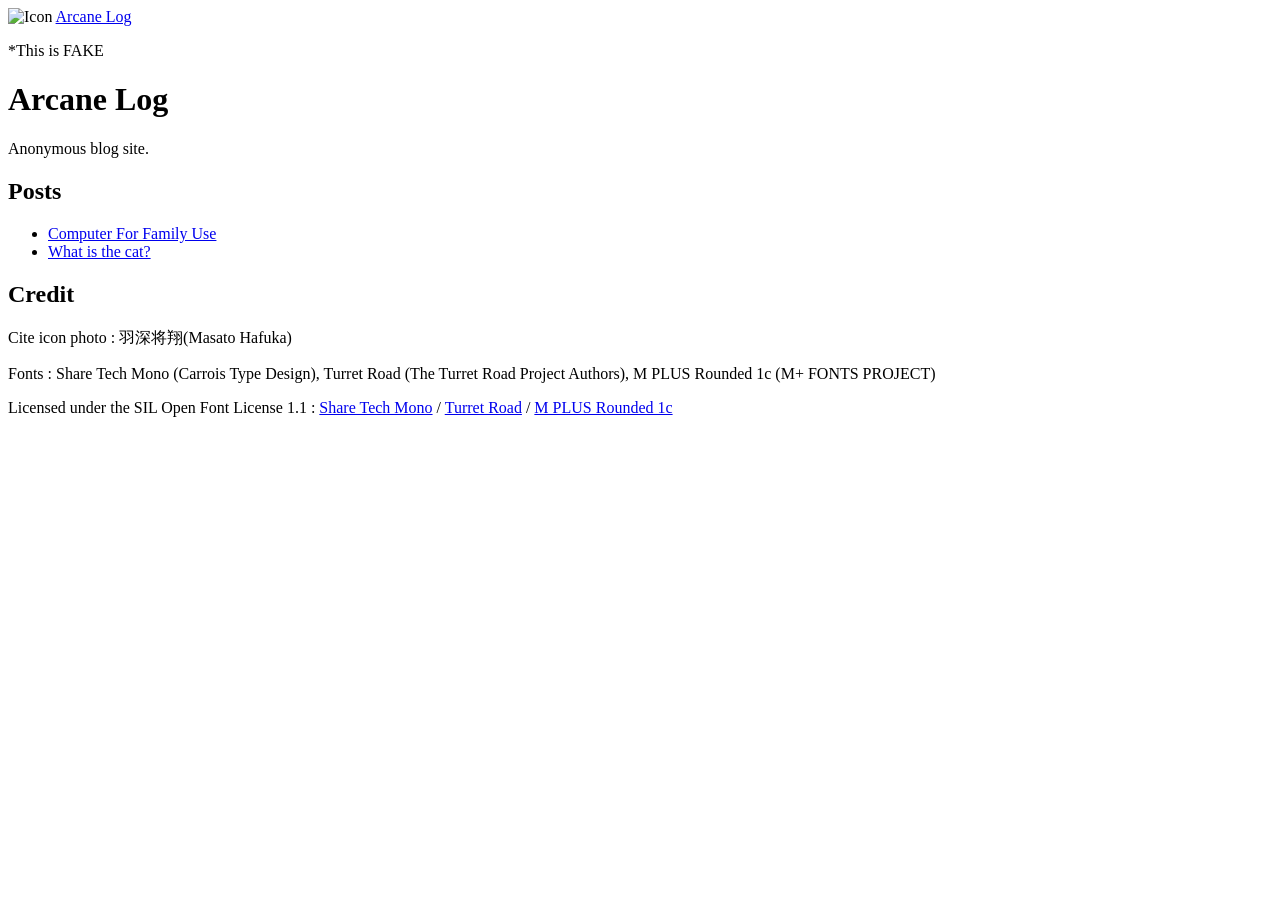
==== index.html @ ed75abb5 "Add files via upload" ====
<!DOCTYPE html>
<html lang="en">
<head>
    <meta charset="UTF-8">
    <meta name="viewport" content="width=device-width, initial-scale=1">
    <title>Arcane Log</title>
    <link rel = "icon" type = "image/jpg" href = "assets/img/icon.jpg">
    <link rel = "stylesheet" href = "assets/css/style.css">
    <script src = "assets/js/script.js" defer></script>
    <meta name = "description" content = "Anonymous blog site">
    <meta property = "og:title" content="Arcane Log">
    <meta property = "og:description" content = "Anonymous blog site">
    <meta property = "og:image" content = "https://pfp-jpg.github.io/arcane_log/assets/img/meta.png">
</head>
<body>
    <nav class = "topbar">
        <img src = "assets/img/icon.jpg" type="image/jpg" alt="Icon" class = "topicon">
        <a class = "topbar_title" href = "./">Arcane Log</a>
        <p class="topbar_info">*This is FAKE</p>
    </nav>
    <main class = "body">
        <h1>Arcane Log</h1>
        <p>Anonymous blog site.</p>
        <h2>Posts</h2>
        <ul>
            <li><a href="pc/">Computer For Family Use</a></li>
            <li><a href="cat/">What is the cat?</a></li>
        </ul>
    </main>
    <footer class = "footer">
        <h2 class = "credit">Credit</h2>
        <p class = "credits">Cite icon photo : 羽深将翔(Masato Hafuka)</p>
        <p class="credits">
            Fonts : Share Tech Mono (Carrois Type Design),
            Turret Road (The Turret Road Project Authors),
            M PLUS Rounded 1c (M+ FONTS PROJECT)
        </p>
        <p class="credits">
            Licensed under the SIL Open Font License 1.1 :
            <a href="assets/fonts/Share/OFL.txt">Share Tech Mono</a> /
            <a href="assets/fonts/Turret_Road/OFL.txt">Turret Road</a> /
            <a href="assets/fonts/M_PLUS_Rounded_1c/OFL.txt">M PLUS Rounded 1c</a>
        </p>
    </footer>
</body>
</html>
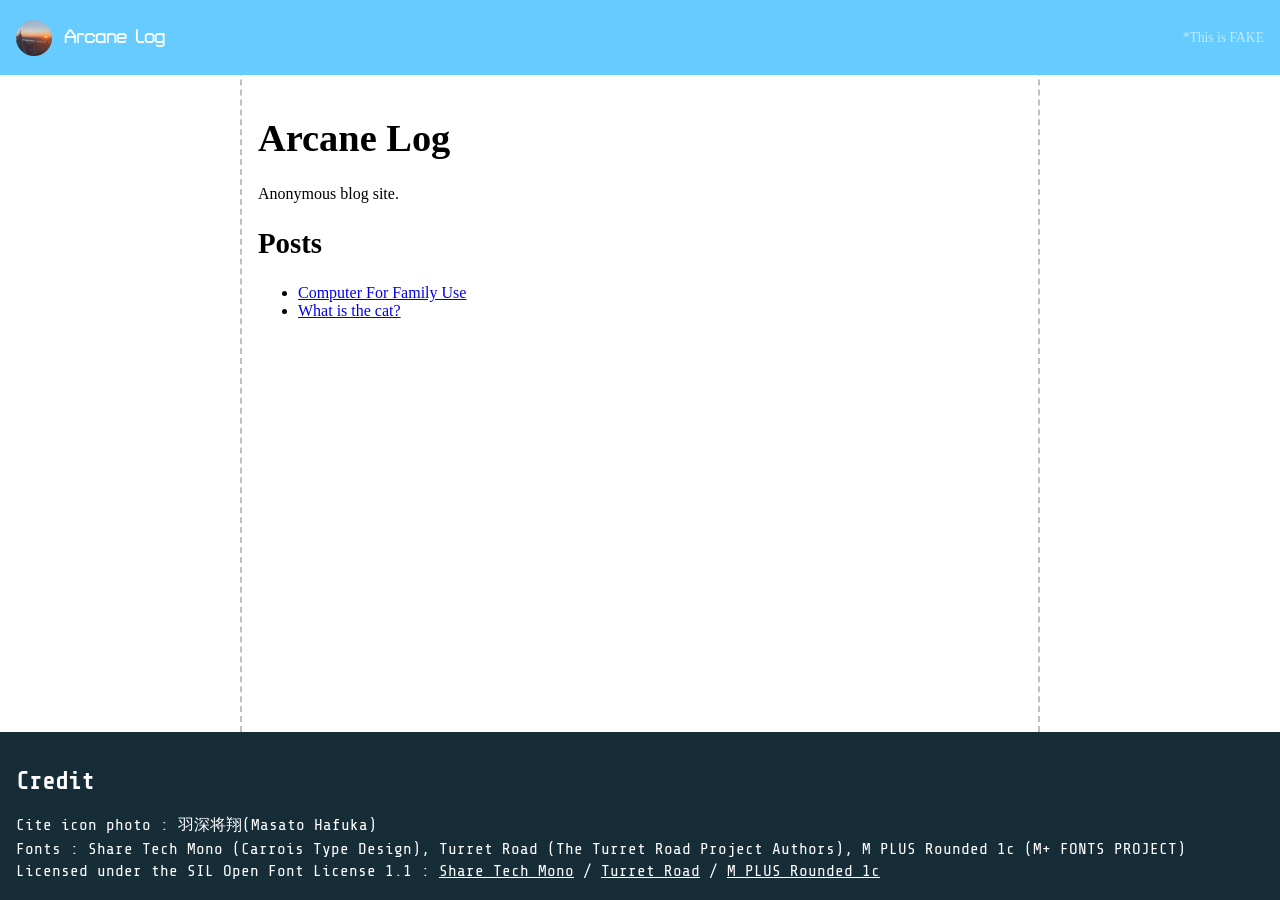
==== commit dda394ce: "Update index.html" ====
--- a/index.html
+++ b/index.html
@@ -23,7 +23,7 @@
         <p>Anonymous blog site.</p>
         <h2>Posts</h2>
         <ul>
-            <li><a href="pc/">Computer For Family Use</a></li>
+            <li><a href="computer_for_family_use/">Computer For Family Use</a></li>
             <li><a href="cat/">What is the cat?</a></li>
         </ul>
     </main>
--- a/assets/css/style.css
+++ b/assets/css/style.css
@@ -0,0 +1,132 @@
+@font-face{
+    font-family: "Share";
+    src: url("../fonts/Share/ShareTechMono-Regular.ttf") format("truetype");
+}
+@font-face{
+    font-family: "TurretRoad";
+    src: url("../fonts/Turret_Road/TurretRoad-Regular.ttf") format("truetype");
+}
+@font-face{
+    font-family: "M_PLUS_Rounded";
+    src: url("../fonts/M_PLUS_Rounded_1c/MPLUSRounded1c-Regular.ttf") format("truetype");
+}
+.topbar {
+    position: fixed;
+    top: 0; left:0;
+    width: 100%;
+    box-sizing: border-box;
+    padding: 16px;
+    background: rgb(102,204,255);
+    display: flex;
+    align-items: center;
+    color: white;
+    transition: transform 0.3s;
+    gap: 12px;
+}
+.topicon {
+    height: 36px;
+    width: auto;
+    margin_right: 15px;
+    border-radius: 50%
+}
+.topbar_title {
+    font-family: 'TurretRoad', sans-serif;
+    text-align: right;
+    font-size: 1.2rem;
+    color: rgb(255,255,255);
+    font-weight: bold;
+    margin: 0;
+}
+.topbar_info {
+    text-align: left;
+    color: rgba(255,255,255,0.6);
+    font-size: 0.85rem;
+    margin-left: auto;
+}
+.topbar.hidden {
+    transform: translateY(-100%);
+}
+.body{
+    flex: 1;
+    width: 100%;
+    box-sizing: border-box;
+    max-width: 800px;
+    margin: 0 auto;
+    padding: 90px 16px 60px;
+    text-align: left;
+    border-left: 2px dashed rgba(150,150,150,0.6);
+    border-right: 2px dashed rgba(150,150,150,0.6);
+}
+.en {
+    font-family: 'Share', sans-serif;
+}
+.jp {
+    font-family: 'M_PLUS_Rounded', sans-serif;
+}
+.body img {
+    display: block;
+    margin: 0 auto;
+    max-width: 100%;
+    height: auto;
+}
+.body p{
+    ling-height : 1.8;
+    font-size : 1rem;
+}
+.body li{
+    ling-height : 1;
+    font-size : 1rem;
+}
+.body h1 {
+    ling-height : 1.8;
+    font-size : 2.4rem;
+    font-weight: bold;
+}
+.body h2 {
+    font-size : 1.8rem;
+    font-weight: bold;
+}
+.body h3{
+    font-size : 1.6rem;
+    font-weight: bold;
+}
+.body h4{
+    font-size : 1.2rem;
+}
+.url {
+    text-align: left;
+    color: rgba(100,100,100,0.6);
+    font-size: 0.65rem;
+    margin: 0;
+}
+.footer {
+    box-sizing: border-box;
+    width: 100%;
+    padding: 16px;
+    background: rgb(22,44,55);
+    color: white;
+    font-family: 'Share', sans-serif;
+}
+.footer a {
+    color: inherit;
+}
+.credits{
+    gap: 12px;
+    margin: 4px 0;
+}
+body {
+    margin: 0;
+    min-height: 100vh;
+    display: flex;
+    flex-direction: column;
+}
+p {
+    overflow-wrap: anywhere;
+}
+.writer {
+    font-size: 0.5rem;
+    color : rgba(100,100,100,0.6)
+}
+a.topbar_title {
+    text-decoration: none;
+}
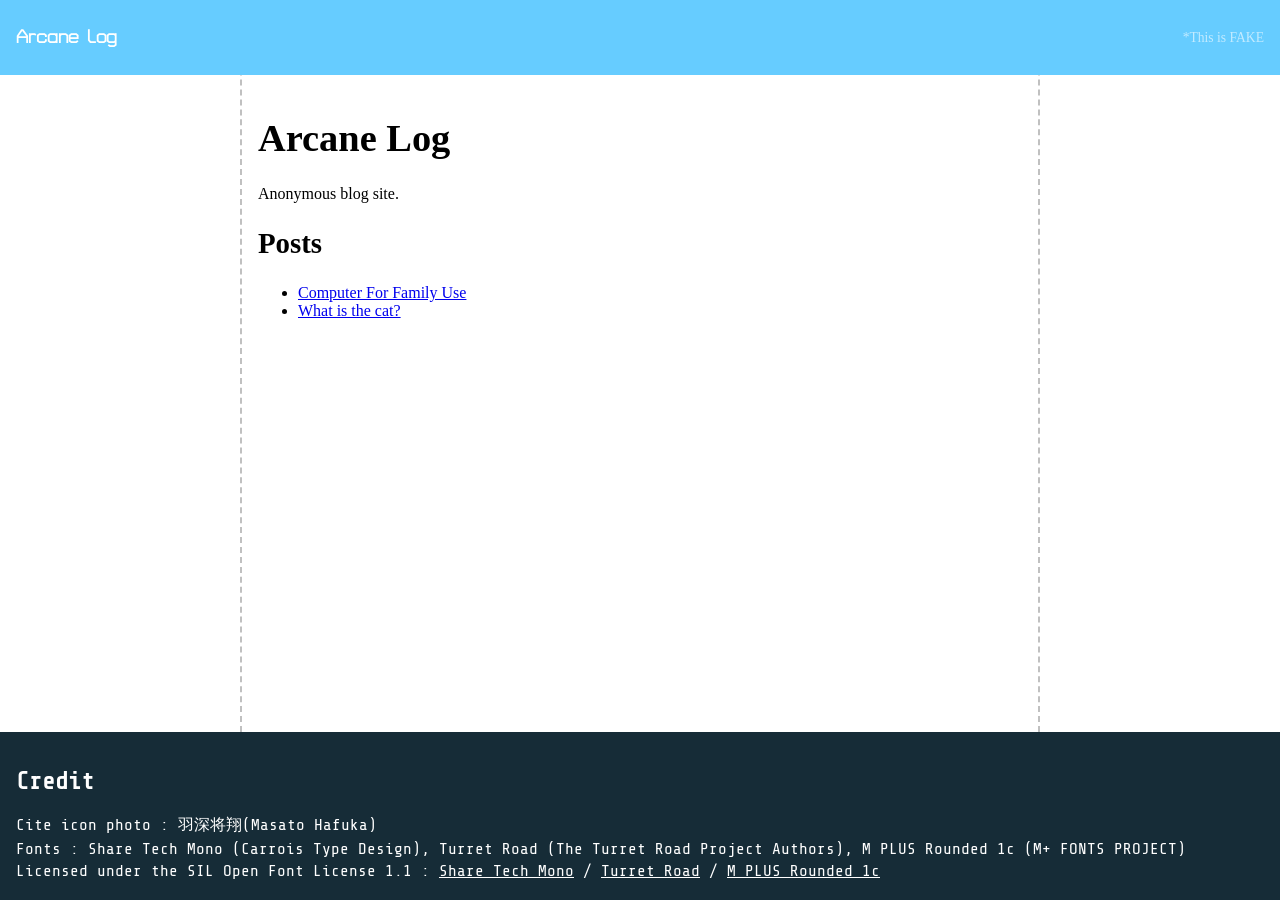
==== commit 4e928715: "Update index.html" ====
--- a/index.html
+++ b/index.html
@@ -14,7 +14,6 @@
 </head>
 <body>
     <nav class = "topbar">
-        <img src = "assets/img/icon.jpg" type="image/jpg" alt="Icon" class = "topicon">
         <a class = "topbar_title" href = "./">Arcane Log</a>
         <p class="topbar_info">*This is FAKE</p>
     </nav>
